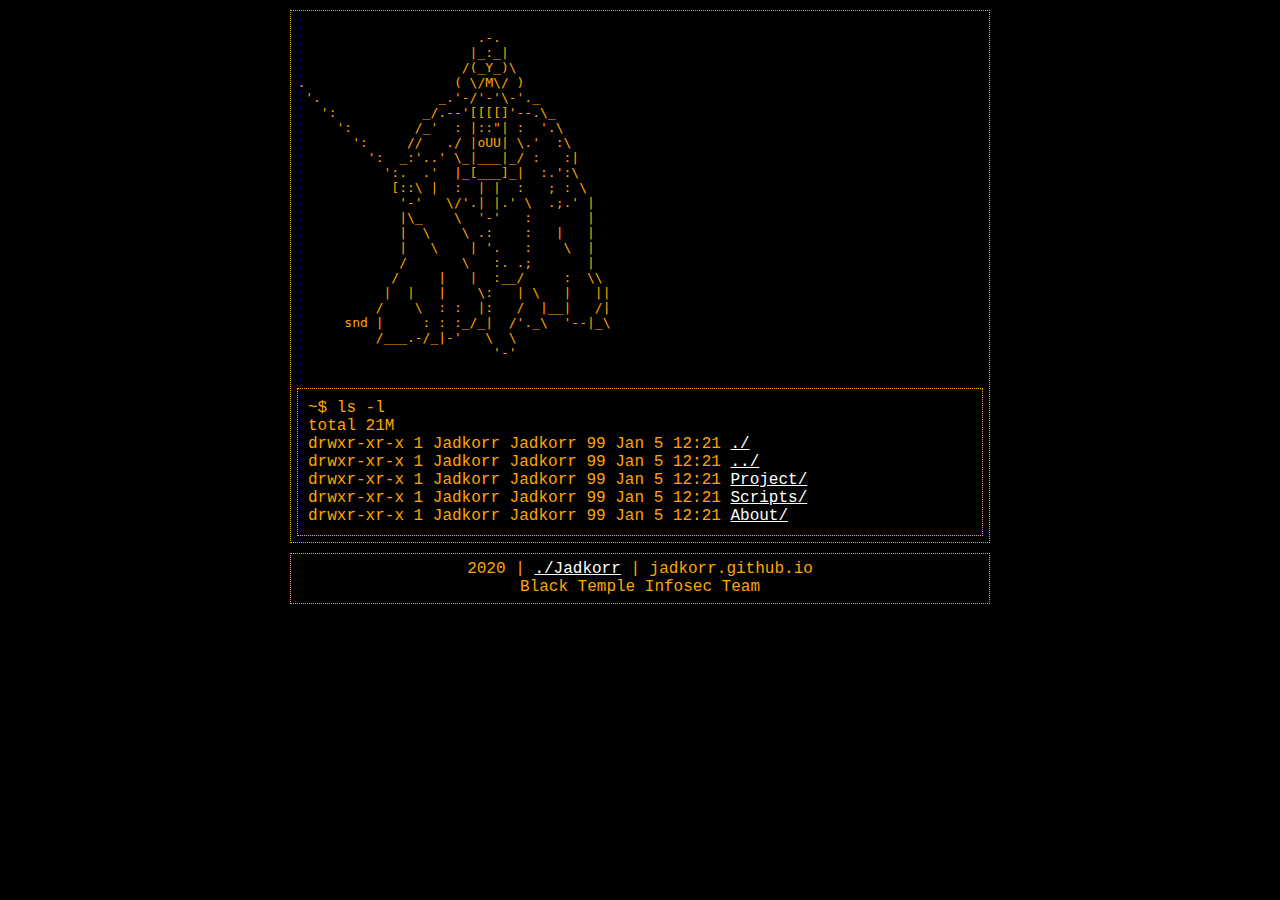
==== index.html @ 64830711 "Page update" ====
<html>
<meta http-equiv="Content-Type" content="text/html;charset=UTF-8"> 
<head>
	<title>Jadkorr Virtual Machine</title>
	<meta name="viewport" content="width=device-width, initial-scale=1">
	<link href="assets/css/style.css" rel="stylesheet" type="text/css" media="screen">
	<link href="assets/css/prism.css" rel="stylesheet" type="text/css">
</head>

<body>
	<div id="container">
		<div id="header">
			<pre>
                       .-.
                      |_:_|
                     /(_Y_)\
.                   ( \/M\/ )
 '.               _.'-/'-'\-'._
   ':           _/.--'[[[[]'--.\_
     ':        /_'  : |::"| :  '.\
       ':     //   ./ |oUU| \.'  :\
         ':  _:'..' \_|___|_/ :   :|
           ':.  .'  |_[___]_|  :.':\
            [::\ |  :  | |  :   ; : \
             '-'   \/'.| |.' \  .;.' |
             |\_    \  '-'   :       |
             |  \    \ .:    :   |   |
             |   \    | '.   :    \  |
             /       \   :. .;       |
            /     |   |  :__/     :  \\
           |  |   |    \:   | \   |   ||
          /    \  : :  |:   /  |__|   /|
      snd |     : : :_/_|  /'._\  '--|_\
          /___.-/_|-'   \  \
                         '-'		
                       </pre>

			<div id="content">
		  		~$ ls -l
		  		<br>
		  		total 21M
		  		<br>
		  		drwxr-xr-x  1 Jadkorr   Jadkorr    99 Jan  5 12:21 <a href="index.html">./</a>
		  		<br>
		  		drwxr-xr-x  1 Jadkorr   Jadkorr    99 Jan  5 12:21 <a href="#">../</a>
		  		<br>
		  		drwxr-xr-x  1 Jadkorr   Jadkorr    99 Jan  5 12:21 <a href="project.html">Project/</a>
		  		<br>
		  		drwxr-xr-x  1 Jadkorr   Jadkorr    99 Jan  5 12:21 <a href="oneliner.html">Scripts/</a>
		  		<br>
		  		drwxr-xr-x  1 Jadkorr   Jadkorr    99 Jan  5 12:21 <a href="about.html">About/</a>
		  	</div>
	  	</div>

		
		
		<div id="footer">
			2020 | <a href="https://twitter.com/jadkorr">./Jadkorr</a> | jadkorr.github.io <br>Black Temple Infosec Team
		</div>
	</div>
</body>

<script type="text/javascript">
	var colors = ['magenta', 'lime', 'white', 'orange'];
	document.body.style.color = colors[Math.floor(Math.random() * colors.length)];
</script>
<script src="assets/js/prism.js"></script>

</html>
---- assets/css/style.css ----
body { 
	font-family: 'Monaco', 'Menlo', courier, monospace; 
	background: black;
} 
a.linkx { 
	border: 1px solid white; border-radius: 0.5em; 
	background: black; 
	color: white; 
} 
a.linkx:visited { 
	color: white; 
}
a {
	color: white
}
	
hr {
	border: 1px dotted;
}
pre.logo {
	color: #ffffff
	white-space: pre-wrap;
	word-wrap: break-word;
}

html {
	-webkit-text-size-adjust: none
}

html ::selection {
	background: #bf00ff;
	color: #fff
}

html ::-moz-selection {
	background: #000;
	color: #fff
}
#container {
	width: 700px;
	margin: 0 auto;
	padding: auto;
}

#content {
	width: auto;
	border: 1px dotted;
	padding: 0.6em;
}

#cans {
	width: auto;
	margin: 5px auto;
	border: 1px dotted;
	padding: 0.2em;
	border-radius: 0.3em;
}

#header {
	width: auto;
	margin: 10px auto;
	border: 1px dotted;
	padding: 0.4em;
}

#footer {
	width: auto;
	margin: 10px auto;
	border: 1px dotted;
	padding: 0.4em;
	text-align: center;
}
---- assets/css/prism.css ----
/* PrismJS 1.20.0
https://prismjs.com/download.html#themes=prism-funky&languages=markup+css+clike+javascript+bash+go+http+markup-templating+php+python+regex+sql&plugins=line-numbers+show-language+toolbar */
/**
 * prism.js Funky theme
 * Based on “Polyfilling the gaps” talk slides http://lea.verou.me/polyfilling-the-gaps/
 * @author Lea Verou
 */

code[class*="language-"],
pre[class*="language-"] {
	
	text-align: left;
	white-space: pre;
	word-spacing: normal;
	word-break: normal;
	word-wrap: normal;
	line-height: 1.5;

	-moz-tab-size: 4;
	-o-tab-size: 4;
	tab-size: 4;

	-webkit-hyphens: none;
	-moz-hyphens: none;
	-ms-hyphens: none;
	hyphens: none;
}

/* Code blocks */
pre[class*="language-"] {
	padding: .4em .8em;
	margin: .5em 0;
	overflow: auto;
	background-size: 1em 1em;
}

code[class*="language-"] {
	background: black;
	color: white;
	box-shadow: -.3em 0 0 .3em black, .3em 0 0 .3em black;
}

/* Inline code */
:not(pre) > code[class*="language-"] {
	padding: .2em;
	border-radius: .3em;
	box-shadow: none;
	white-space: normal;
}

.token.comment,
.token.prolog,
.token.doctype,
.token.cdata {
	color: #aaa;
}

.token.punctuation {
	color: #999;
}

.token.namespace {
	opacity: .7;
}

.token.property,
.token.tag,
.token.boolean,
.token.number,
.token.constant,
.token.symbol {
	color: #0cf;
}

.token.selector,
.token.attr-name,
.token.string,
.token.char,
.token.builtin {
	color: yellow;
}

.token.operator,
.token.entity,
.token.url,
.language-css .token.string,
.token.variable,
.token.inserted {
	color: yellowgreen;
}

.token.atrule,
.token.attr-value,
.token.keyword {
	color: deeppink;
}

.token.regex,
.token.important {
	color: orange;
}

.token.important,
.token.bold {
	font-weight: bold;
}
.token.italic {
	font-style: italic;
}

.token.entity {
	cursor: help;
}

.token.deleted {
	color: red;
}

/* Plugin styles: Diff Highlight */
pre.diff-highlight.diff-highlight > code .token.deleted:not(.prefix),
pre > code.diff-highlight.diff-highlight .token.deleted:not(.prefix) {
	background-color: rgba(255, 0, 0, .3);
	display: inline;
}

pre.diff-highlight.diff-highlight > code .token.inserted:not(.prefix),
pre > code.diff-highlight.diff-highlight .token.inserted:not(.prefix) {
	background-color: rgba(0, 255, 128, .3);
	display: inline;
}

pre[class*="language-"].line-numbers {
	position: relative;
	padding-left: 3.8em;
	counter-reset: linenumber;
}

pre[class*="language-"].line-numbers > code {
	position: relative;
	white-space: inherit;
}

.line-numbers .line-numbers-rows {
	position: absolute;
	pointer-events: none;
	top: 0;
	font-size: 100%;
	left: -3.8em;
	width: 3em; /* works for line-numbers below 1000 lines */
	letter-spacing: -1px;
	border-right: 1px solid #999;

	-webkit-user-select: none;
	-moz-user-select: none;
	-ms-user-select: none;
	user-select: none;

}

	.line-numbers-rows > span {
		display: block;
		counter-increment: linenumber;
	}

		.line-numbers-rows > span:before {
			content: counter(linenumber);
			color: #999;
			display: block;
			padding-right: 0.8em;
			text-align: right;
		}

div.code-toolbar {
	position: relative;
}

div.code-toolbar > .toolbar {
	position: absolute;
	top: .3em;
	right: .2em;
	transition: opacity 0.3s ease-in-out;
	opacity: 0;
}

div.code-toolbar:hover > .toolbar {
	opacity: 1;
}

/* Separate line b/c rules are thrown out if selector is invalid.
   IE11 and old Edge versions don't support :focus-within. */
div.code-toolbar:focus-within > .toolbar {
	opacity: 1;
}

div.code-toolbar > .toolbar .toolbar-item {
	display: inline-block;
}

div.code-toolbar > .toolbar a {
	cursor: pointer;
}

div.code-toolbar > .toolbar button {
	background: none;
	border: 0;
	color: inherit;
	font: inherit;
	line-height: normal;
	overflow: visible;
	padding: 0;
	-webkit-user-select: none; /* for button */
	-moz-user-select: none;
	-ms-user-select: none;
}

div.code-toolbar > .toolbar a,
div.code-toolbar > .toolbar button,
div.code-toolbar > .toolbar span {
	color: #bbb;
	font-size: .8em;
	padding: 0 .5em;
	background: #f5f2f0;
	background: rgba(224, 224, 224, 0.2);
	box-shadow: 0 2px 0 0 rgba(0,0,0,0.2);
	border-radius: .5em;
}

div.code-toolbar > .toolbar a:hover,
div.code-toolbar > .toolbar a:focus,
div.code-toolbar > .toolbar button:hover,
div.code-toolbar > .toolbar button:focus,
div.code-toolbar > .toolbar span:hover,
div.code-toolbar > .toolbar span:focus {
	color: inherit;
	text-decoration: none;
}
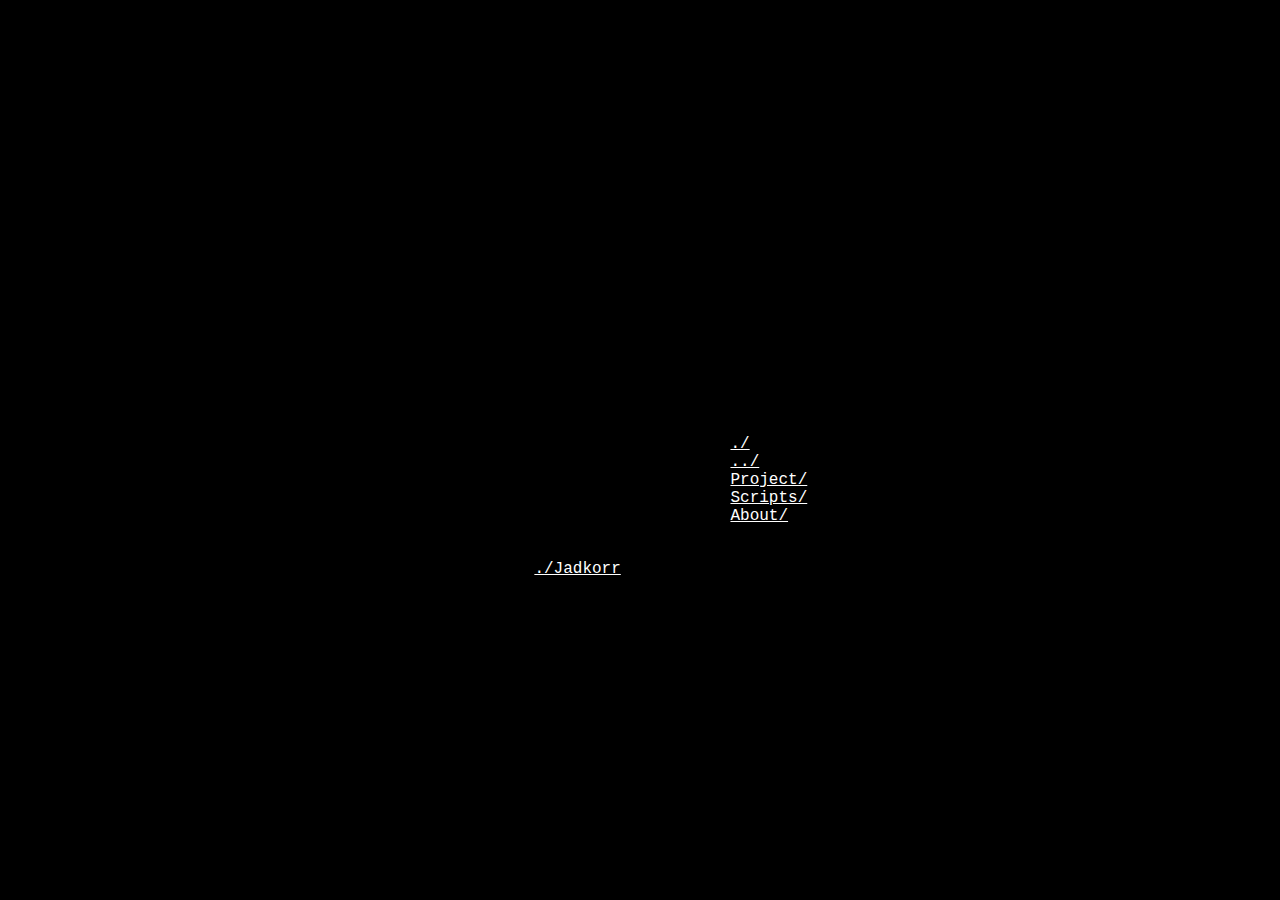
==== commit b25a1662: "Update index.html" ====
--- a/index.html
+++ b/index.html
@@ -62,7 +62,7 @@
 
 <script type="text/javascript">
 	var colors = ['magenta', 'lime', 'white', 'orange'];
-	document.body.style.color = colors[Math.floor(Math.random() * colors.length)];
+	document.body.style.color = green;
 </script>
 <script src="assets/js/prism.js"></script>
 
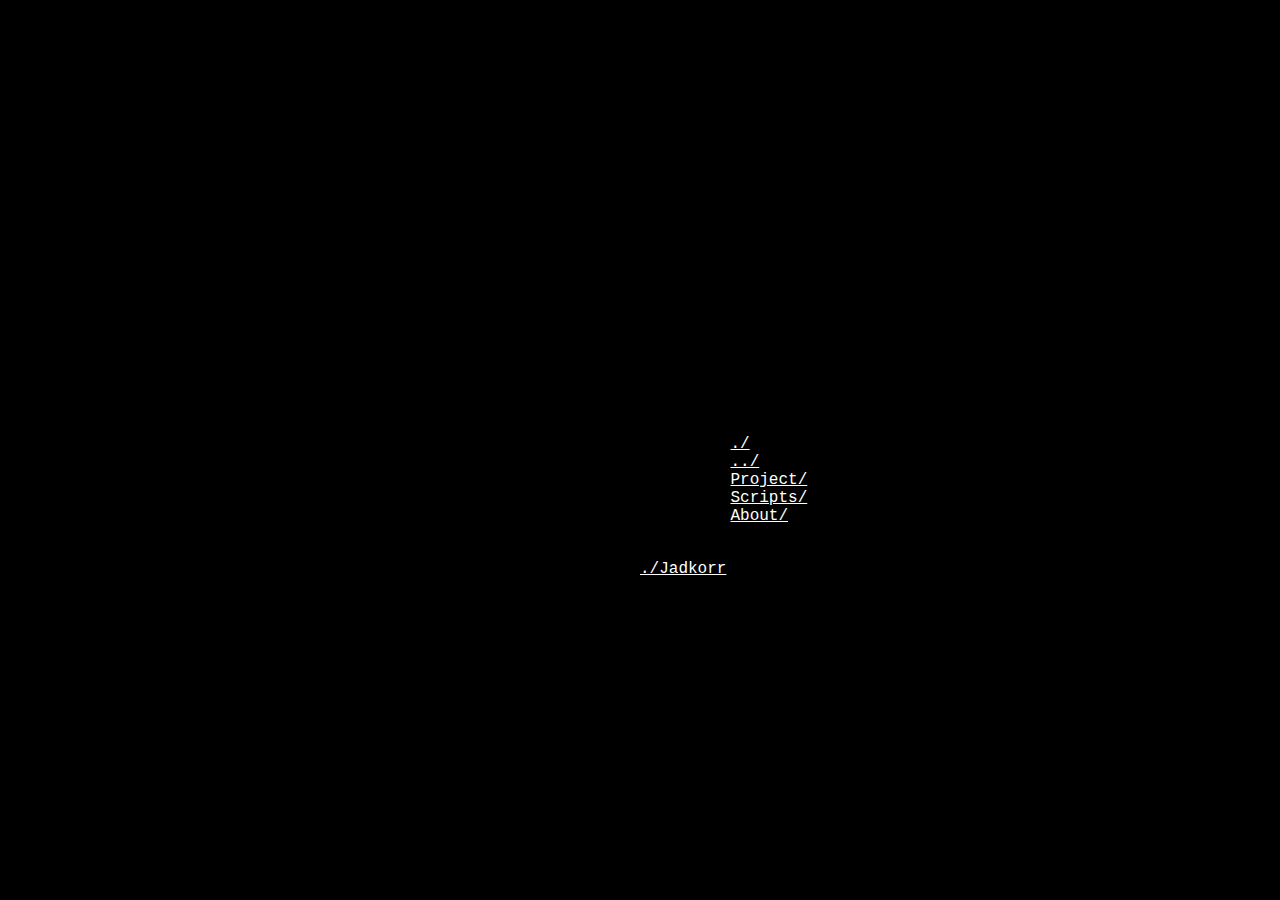
==== commit 2edfb277: "Update index.html" ====
--- a/index.html
+++ b/index.html
@@ -11,28 +11,28 @@
 	<div id="container">
 		<div id="header">
 			<pre>
-                       .-.
-                      |_:_|
-                     /(_Y_)\
-.                   ( \/M\/ )
- '.               _.'-/'-'\-'._
-   ':           _/.--'[[[[]'--.\_
-     ':        /_'  : |::"| :  '.\
-       ':     //   ./ |oUU| \.'  :\
-         ':  _:'..' \_|___|_/ :   :|
-           ':.  .'  |_[___]_|  :.':\
-            [::\ |  :  | |  :   ; : \
-             '-'   \/'.| |.' \  .;.' |
-             |\_    \  '-'   :       |
-             |  \    \ .:    :   |   |
-             |   \    | '.   :    \  |
-             /       \   :. .;       |
-            /     |   |  :__/     :  \\
-           |  |   |    \:   | \   |   ||
-          /    \  : :  |:   /  |__|   /|
-      snd |     : : :_/_|  /'._\  '--|_\
-          /___.-/_|-'   \  \
-                         '-'		
+                                   .-.
+                                  |_:_|
+                                 /(_Y_)\
+            .                   ( \/M\/ )
+             '.               _.'-/'-'\-'._
+               ':           _/.--'[[[[]'--.\_
+                 ':        /_'  : |::"| :  '.\
+                   ':     //   ./ |oUU| \.'  :\
+                     ':  _:'..' \_|___|_/ :   :|
+                       ':.  .'  |_[___]_|  :.':\
+                        [::\ |  :  | |  :   ; : \
+                         '-'   \/'.| |.' \  .;.' |
+                         |\_    \  '-'   :       |
+                         |  \    \ .:    :   |   |
+                         |   \    | '.   :    \  |
+                         /       \   :. .;       |
+                        /     |   |  :__/     :  \\
+                       |  |   |    \:   | \   |   ||
+                      /    \  : :  |:   /  |__|   /|
+                      |     : : :_/_|  /'._\  '--|_\
+                      /___.-/_|-'   \  \
+                                     '-'		
                        </pre>
 
 			<div id="content">
@@ -55,7 +55,8 @@
 		
 		
 		<div id="footer">
-			2020 | <a href="https://twitter.com/jadkorr">./Jadkorr</a> | jadkorr.github.io <br>Black Temple Infosec Team
+			jadkorr@VirtualMachine:~/$ <a href="https://twitter.com/jadkorr">./Jadkorr</a>
+			  jadkorr.github.io <br>Black Temple Infosec Team
 		</div>
 	</div>
 </body>
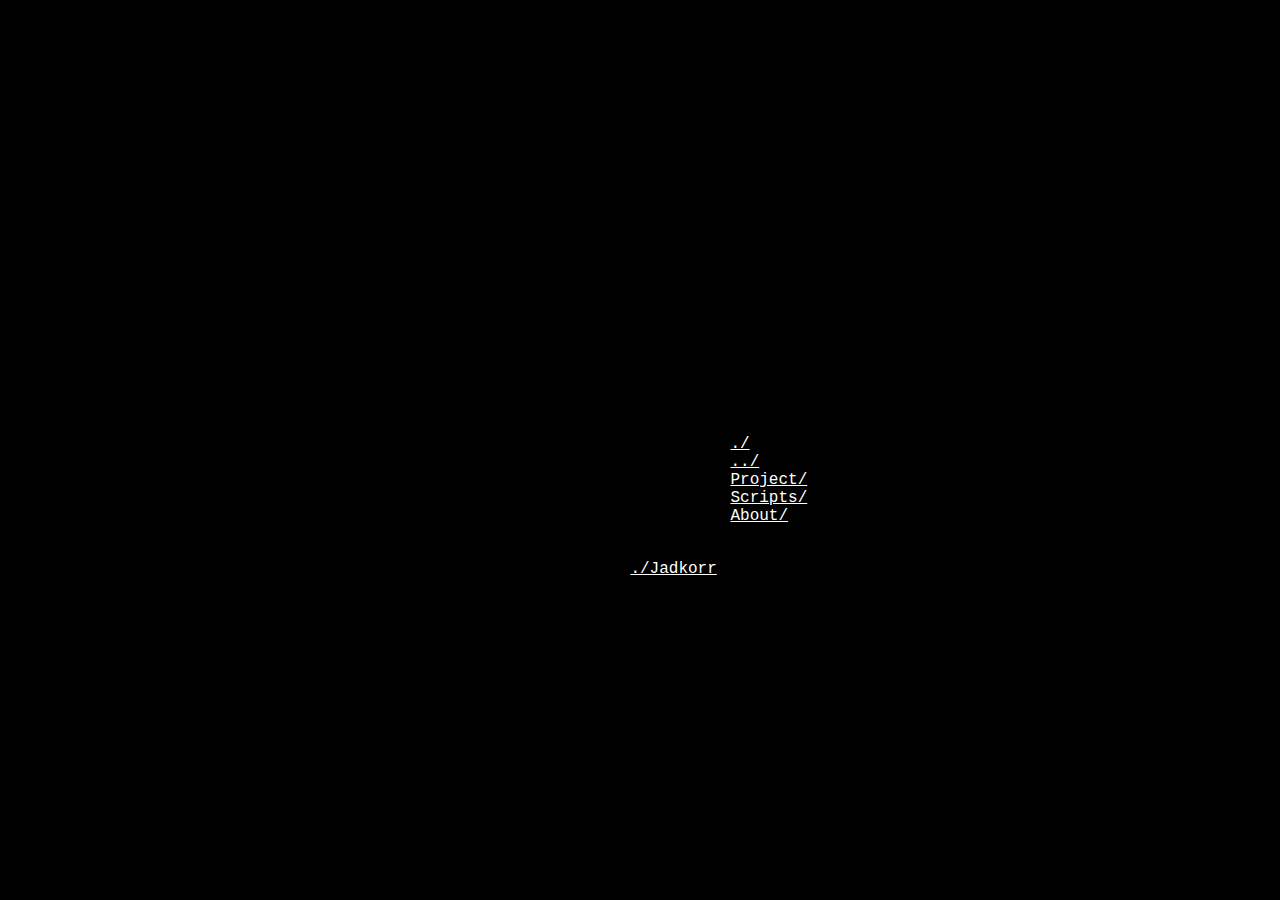
==== commit 5c200fd6: "Update index.html" ====
--- a/index.html
+++ b/index.html
@@ -55,8 +55,7 @@
 		
 		
 		<div id="footer">
-			jadkorr@VirtualMachine:~/$ <a href="https://twitter.com/jadkorr">./Jadkorr</a>
-			  jadkorr.github.io <br>Black Temple Infosec Team
+			jadkorr@VirtualMachine:~/$ <a href="https://twitter.com/jadkorr">./Jadkorr</a> | jadkorr.github.io <br>Black Temple Infosec Team
 		</div>
 	</div>
 </body>
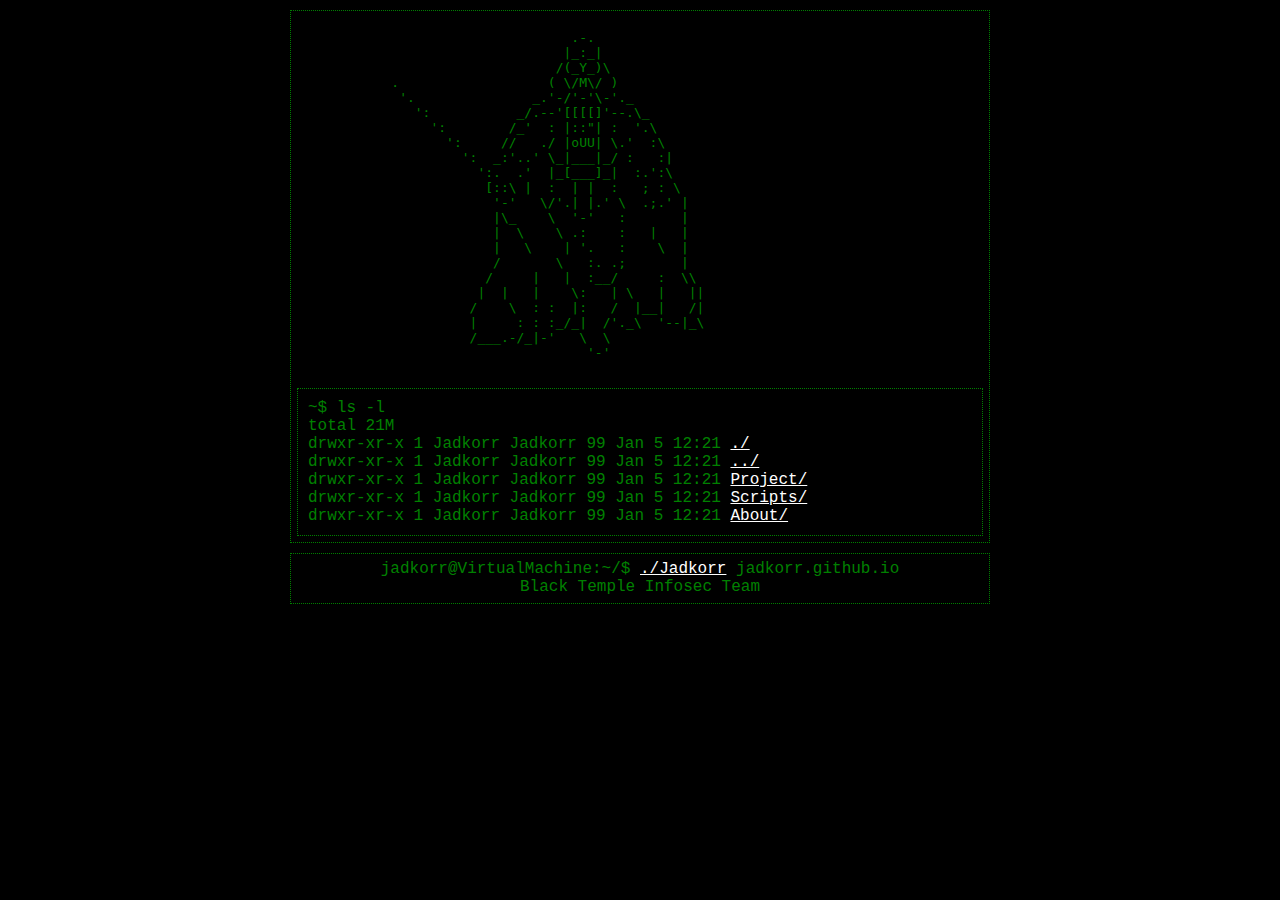
==== commit 5088ec0b: "Update index.html" ====
--- a/index.html
+++ b/index.html
@@ -55,14 +55,15 @@
 		
 		
 		<div id="footer">
-			jadkorr@VirtualMachine:~/$ <a href="https://twitter.com/jadkorr">./Jadkorr</a> | jadkorr.github.io <br>Black Temple Infosec Team
+			jadkorr@VirtualMachine:~/$ <a href="https://twitter.com/jadkorr">./Jadkorr</a>
+			  jadkorr.github.io <br>Black Temple Infosec Team
 		</div>
 	</div>
 </body>
 
 <script type="text/javascript">
-	var colors = ['magenta', 'lime', 'white', 'orange'];
-	document.body.style.color = green;
+	var colors = ['green'];
+	document.body.style.color = colors[Math.floor(Math.random() * colors.length)];
 </script>
 <script src="assets/js/prism.js"></script>
 
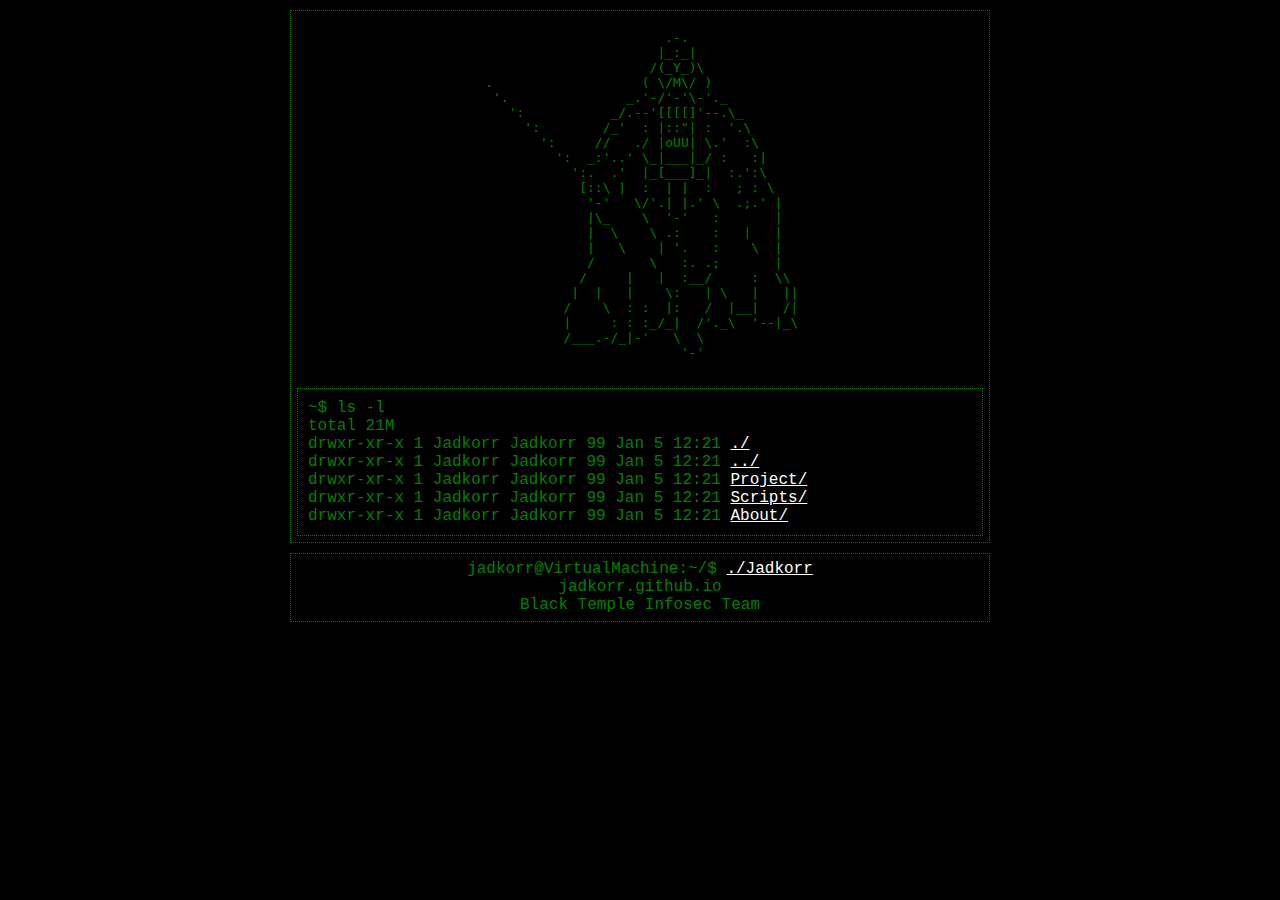
==== commit f150fb03: "Update index.html" ====
--- a/index.html
+++ b/index.html
@@ -11,28 +11,28 @@
 	<div id="container">
 		<div id="header">
 			<pre>
-                                   .-.
-                                  |_:_|
-                                 /(_Y_)\
-            .                   ( \/M\/ )
-             '.               _.'-/'-'\-'._
-               ':           _/.--'[[[[]'--.\_
-                 ':        /_'  : |::"| :  '.\
-                   ':     //   ./ |oUU| \.'  :\
-                     ':  _:'..' \_|___|_/ :   :|
-                       ':.  .'  |_[___]_|  :.':\
-                        [::\ |  :  | |  :   ; : \
-                         '-'   \/'.| |.' \  .;.' |
-                         |\_    \  '-'   :       |
-                         |  \    \ .:    :   |   |
-                         |   \    | '.   :    \  |
-                         /       \   :. .;       |
-                        /     |   |  :__/     :  \\
-                       |  |   |    \:   | \   |   ||
-                      /    \  : :  |:   /  |__|   /|
-                      |     : : :_/_|  /'._\  '--|_\
-                      /___.-/_|-'   \  \
-                                     '-'		
+                                               .-.
+                                              |_:_|
+                                             /(_Y_)\
+                        .                   ( \/M\/ )
+                         '.               _.'-/'-'\-'._
+                           ':           _/.--'[[[[]'--.\_
+                             ':        /_'  : |::"| :  '.\
+                               ':     //   ./ |oUU| \.'  :\
+                                 ':  _:'..' \_|___|_/ :   :|
+                                   ':.  .'  |_[___]_|  :.':\
+                                    [::\ |  :  | |  :   ; : \
+                                     '-'   \/'.| |.' \  .;.' |
+                                     |\_    \  '-'   :       |
+                                     |  \    \ .:    :   |   |
+                                     |   \    | '.   :    \  |
+                                     /       \   :. .;       |
+                                    /     |   |  :__/     :  \\
+                                   |  |   |    \:   | \   |   ||
+                                  /    \  : :  |:   /  |__|   /|
+                                  |     : : :_/_|  /'._\  '--|_\
+                                  /___.-/_|-'   \  \
+                                                 '-'		
                        </pre>
 
 			<div id="content">
@@ -55,7 +55,7 @@
 		
 		
 		<div id="footer">
-			jadkorr@VirtualMachine:~/$ <a href="https://twitter.com/jadkorr">./Jadkorr</a>
+			jadkorr@VirtualMachine:~/$ <a href="https://twitter.com/jadkorr">./Jadkorr</a><br>
 			  jadkorr.github.io <br>Black Temple Infosec Team
 		</div>
 	</div>
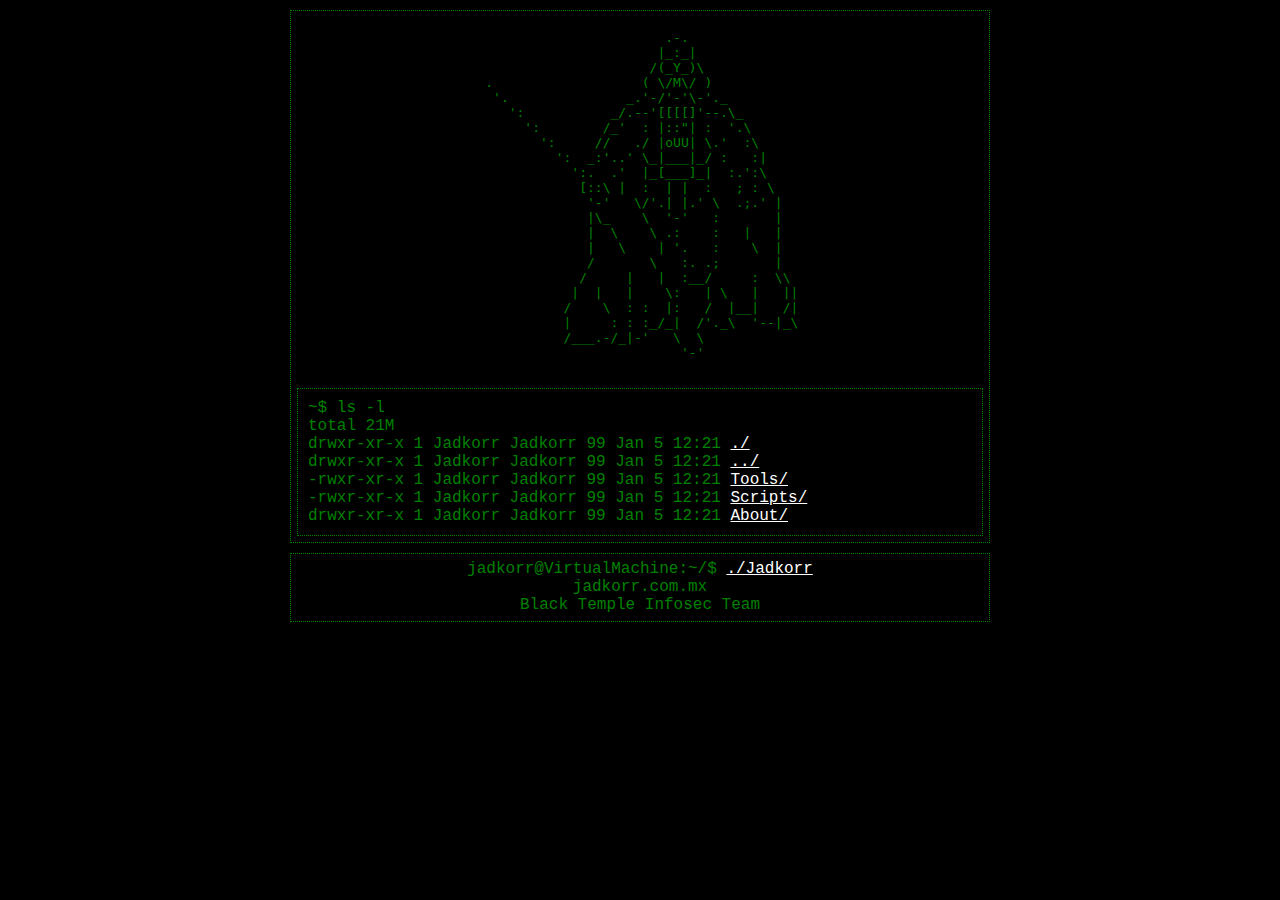
==== commit 527342b0: "update" ====
--- a/index.html
+++ b/index.html
@@ -1,5 +1,5 @@
 <html>
-<meta http-equiv="Content-Type" content="text/html;charset=UTF-8"> 
+<meta http-equiv="Content-Type" content="text/html;charset=UTF-8">
 <head>
 	<title>Jadkorr Virtual Machine</title>
 	<meta name="viewport" content="width=device-width, initial-scale=1">
@@ -32,7 +32,7 @@
                                   /    \  : :  |:   /  |__|   /|
                                   |     : : :_/_|  /'._\  '--|_\
                                   /___.-/_|-'   \  \
-                                                 '-'		
+                                                 '-'
                        </pre>
 
 			<div id="content">
@@ -44,19 +44,19 @@
 		  		<br>
 		  		drwxr-xr-x  1 Jadkorr   Jadkorr    99 Jan  5 12:21 <a href="#">../</a>
 		  		<br>
-		  		drwxr-xr-x  1 Jadkorr   Jadkorr    99 Jan  5 12:21 <a href="project.html">Project/</a>
+		  		-rwxr-xr-x  1 Jadkorr   Jadkorr    99 Jan  5 12:21 <a href="#">Tools/</a>
 		  		<br>
-		  		drwxr-xr-x  1 Jadkorr   Jadkorr    99 Jan  5 12:21 <a href="oneliner.html">Scripts/</a>
+		  		-rwxr-xr-x  1 Jadkorr   Jadkorr    99 Jan  5 12:21 <a href="#">Scripts/</a>
 		  		<br>
 		  		drwxr-xr-x  1 Jadkorr   Jadkorr    99 Jan  5 12:21 <a href="about.html">About/</a>
 		  	</div>
 	  	</div>
 
-		
-		
+
+
 		<div id="footer">
-			jadkorr@VirtualMachine:~/$ <a href="https://twitter.com/jadkorr">./Jadkorr</a><br>
-			  jadkorr.github.io <br>Black Temple Infosec Team
+			jadkorr@VirtualMachine:~/$ <a href="https://twitter.com/jadkorr" target="_blank">./Jadkorr</a><br>
+			  jadkorr.com.mx <br>Black Temple Infosec Team
 		</div>
 	</div>
 </body>
@@ -67,4 +67,4 @@
 </script>
 <script src="assets/js/prism.js"></script>
 
-</html>+</html>
--- a/assets/css/style.css
+++ b/assets/css/style.css
@@ -28,7 +28,7 @@
 }
 
 html ::selection {
-	background: #bf00ff;
+	background: #c4c9bf;
 	color: #fff
 }
 
@@ -48,7 +48,7 @@
 	padding: 0.6em;
 }
 
-#cans {
+#jadkorr {
 	width: auto;
 	margin: 5px auto;
 	border: 1px dotted;
